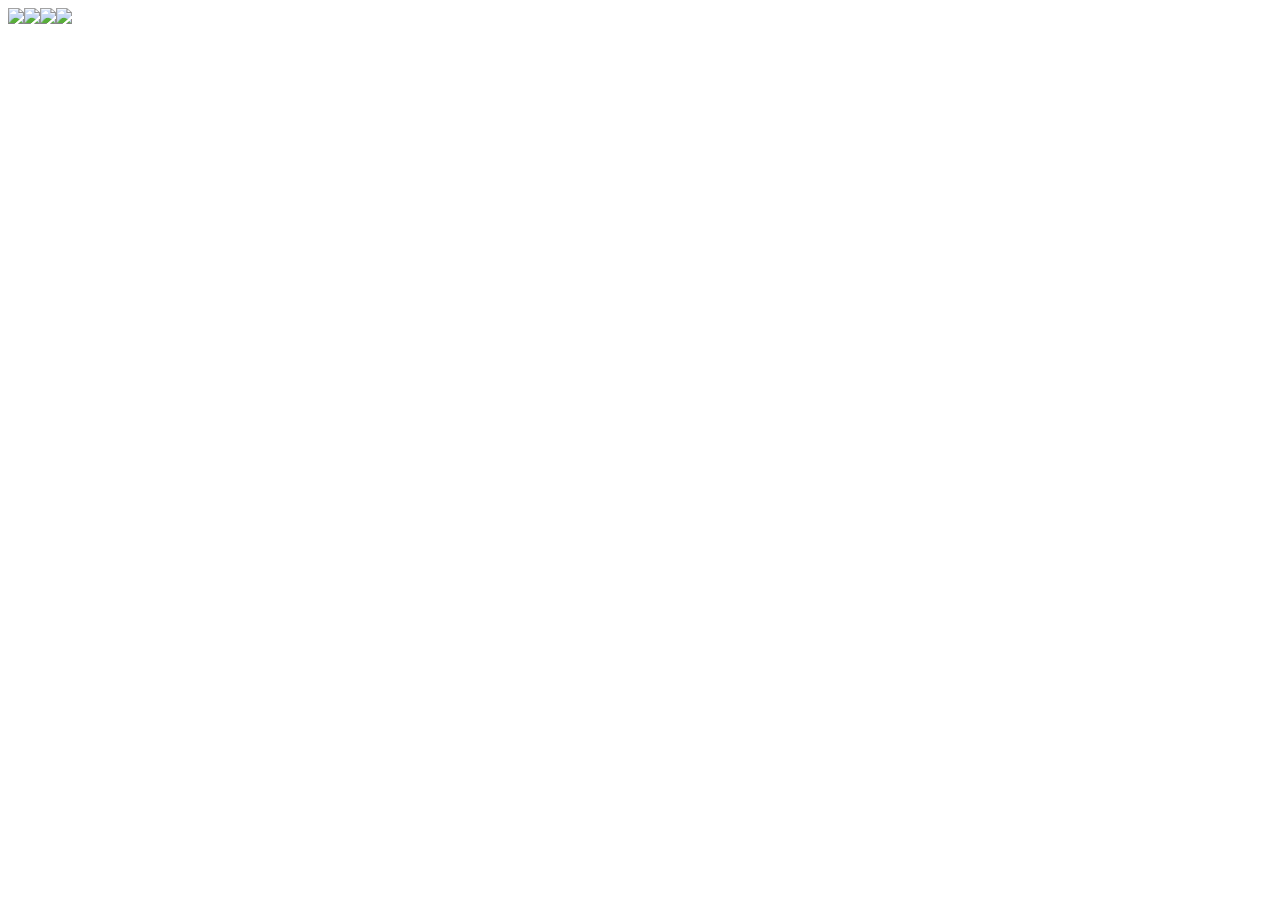
==== index.html @ e6cfb9e9 "mca promotion update" ====
<!doctype html>
<html class="no-js" lang="">
    <head>
        <meta charset="utf-8">
        <meta http-equiv="x-ua-compatible" content="ie=edge">
        <title></title>
        <meta name="description" content="">
        <meta name="viewport" content="width=device-width, initial-scale=1">
        <link rel="apple-touch-icon" href="apple-touch-icon.png">
        <!-- Place favicon.ico in the root directory -->

        <link rel="stylesheet" href="css/normalize.css">
        <link rel="stylesheet" href="css/main.css">
		<link rel="stylesheet" href="css/time.css">
        <script src="js/vendor/modernizr-2.8.3.min.js"></script>
    </head>
    <body>
        <!--[if lt IE 8]>
            <p class="browserupgrade">You are using an <strong>outdated</strong> browser. Please <a href="http://browsehappy.com/">upgrade your browser</a> to improve your experience.</p>
        <![endif]-->

        <!-- Add your site or application content here -->
		<div id="container">
			<div class="gradient1" id="header">
				<div ><img src="img/mc-logo1.png"><img src="img/ment.png"><img src="img/dstv.png"><img src="img/supersport.png"></h1></div>
			</div>
			<div id="content" >
				<iframe src="https://docs.google.com/forms/d/1PCARob_EbpVKaJT6-R2zLI8sSPv0vLXMJQkgoGFDiH0/viewform?embedded=true" width='100%' height="500" frameborder="0" marginheight="0" marginwidth="0">Loading...</iframe>	
			</div>
			<div  id="footer"style="float:center"></div>
		</div>
        <script src="https://ajax.googleapis.com/ajax/libs/jquery/1.11.3/jquery.min.js"></script>
        <script>window.jQuery || document.write('<script src="js/vendor/jquery-1.11.3.min.js"><\/script>')</script>
        <script src="js/plugins.js"></script>
        <script src="js/main.js"></script>

        <!-- Google Analytics: change UA-XXXXX-X to be your site's ID. -->
        <script>
            (function(b,o,i,l,e,r){b.GoogleAnalyticsObject=l;b[l]||(b[l]=
            function(){(b[l].q=b[l].q||[]).push(arguments)});b[l].l=+new Date;
            e=o.createElement(i);r=o.getElementsByTagName(i)[0];
            e.src='https://www.google-analytics.com/analytics.js';
            r.parentNode.insertBefore(e,r)}(window,document,'script','ga'));
            ga('create','UA-XXXXX-X','auto');ga('send','pageview');
        </script>
    </body>
</html>
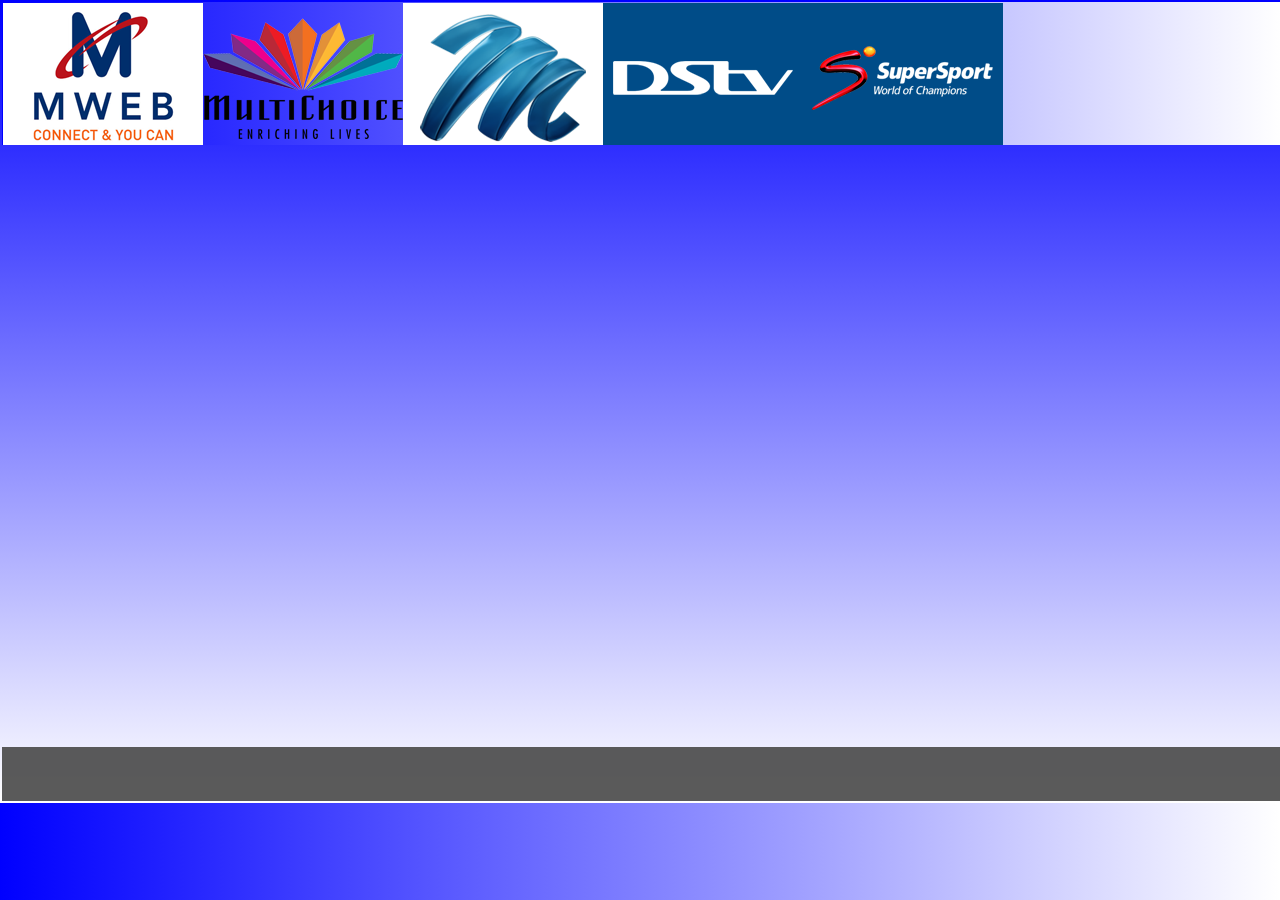
==== commit 4dedae39: "new pic" ====
--- a/index.html
+++ b/index.html
@@ -22,7 +22,7 @@
         <!-- Add your site or application content here -->
 		<div id="container">
 			<div class="gradient1" id="header">
-				<div ><img src="img/mc-logo1.png"><img src="img/ment.png"><img src="img/dstv.png"><img src="img/supersport.png"></h1></div>
+				<div ><img src="img/mweb.png"><img src="img/mc-logo1.png"><img src="img/ment.png"><img src="img/dstv.png"><img src="img/supersport.png"></h1></div>
 			</div>
 			<div id="content" >
 				<iframe src="https://docs.google.com/forms/d/1PCARob_EbpVKaJT6-R2zLI8sSPv0vLXMJQkgoGFDiH0/viewform?embedded=true" width='100%' height="500" frameborder="0" marginheight="0" marginwidth="0">Loading...</iframe>	
--- a/css/main.css
+++ b/css/main.css
@@ -0,0 +1,280 @@
+/*! HTML5 Boilerplate v5.2.0 | MIT License | https://html5boilerplate.com/ */
+
+/*
+ * What follows is the result of much research on cross-browser styling.
+ * Credit left inline and big thanks to Nicolas Gallagher, Jonathan Neal,
+ * Kroc Camen, and the H5BP dev community and team.
+ */
+
+/* ==========================================================================
+   Base styles: opinionated defaults
+   ========================================================================== */
+
+html {
+    color: #222;
+    font-size: 1em;
+    line-height: 1.4;
+}
+
+/*
+ * Remove text-shadow in selection highlight:
+ * https://twitter.com/miketaylr/status/12228805301
+ *
+ * These selection rule sets have to be separate.
+ * Customize the background color to match your design.
+ */
+
+::-moz-selection {
+    background: #b3d4fc;
+    text-shadow: none;
+}
+
+::selection {
+    background: #b3d4fc;
+    text-shadow: none;
+}
+
+/*
+ * A better looking default horizontal rule
+ */
+
+hr {
+    display: block;
+    height: 1px;
+    border: 0;
+    border-top: 1px solid #ccc;
+    margin: 1em 0;
+    padding: 0;
+}
+
+/*
+ * Remove the gap between audio, canvas, iframes,
+ * images, videos and the bottom of their containers:
+ * https://github.com/h5bp/html5-boilerplate/issues/440
+ */
+
+audio,
+canvas,
+iframe,
+img,
+svg,
+video {
+    vertical-align: middle;
+}
+
+/*
+ * Remove default fieldset styles.
+ */
+
+fieldset {
+    border: 0;
+    margin: 0;
+    padding: 0;
+}
+
+/*
+ * Allow only vertical resizing of textareas.
+ */
+
+textarea {
+    resize: vertical;
+}
+
+/* ==========================================================================
+   Browser Upgrade Prompt
+   ========================================================================== */
+
+.browserupgrade {
+    margin: 0.2em 0;
+    background: #ccc;
+    color: #000;
+    padding: 0.2em 0;
+}
+
+/* ==========================================================================
+   Author's custom styles
+   ========================================================================== */
+
+
+
+
+
+
+
+
+
+
+
+
+
+
+
+
+
+/* ==========================================================================
+   Helper classes
+   ========================================================================== */
+
+/*
+ * Hide visually and from screen readers:
+ */
+
+.hidden {
+    display: none !important;
+}
+
+/*
+ * Hide only visually, but have it available for screen readers:
+ * http://snook.ca/archives/html_and_css/hiding-content-for-accessibility
+ */
+
+.visuallyhidden {
+    border: 0;
+    clip: rect(0 0 0 0);
+    height: 1px;
+    margin: -1px;
+    overflow: hidden;
+    padding: 0;
+    position: absolute;
+    width: 1px;
+}
+
+/*
+ * Extends the .visuallyhidden class to allow the element
+ * to be focusable when navigated to via the keyboard:
+ * https://www.drupal.org/node/897638
+ */
+
+.visuallyhidden.focusable:active,
+.visuallyhidden.focusable:focus {
+    clip: auto;
+    height: auto;
+    margin: 0;
+    overflow: visible;
+    position: static;
+    width: auto;
+}
+
+/*
+ * Hide visually and from screen readers, but maintain layout
+ */
+
+.invisible {
+    visibility: hidden;
+}
+
+/*
+ * Clearfix: contain floats
+ *
+ * For modern browsers
+ * 1. The space content is one way to avoid an Opera bug when the
+ *    `contenteditable` attribute is included anywhere else in the document.
+ *    Otherwise it causes space to appear at the top and bottom of elements
+ *    that receive the `clearfix` class.
+ * 2. The use of `table` rather than `block` is only necessary if using
+ *    `:before` to contain the top-margins of child elements.
+ */
+
+.clearfix:before,
+.clearfix:after {
+    content: " "; /* 1 */
+    display: table; /* 2 */
+}
+
+.clearfix:after {
+    clear: both;
+}
+
+/* ==========================================================================
+   EXAMPLE Media Queries for Responsive Design.
+   These examples override the primary ('mobile first') styles.
+   Modify as content requires.
+   ========================================================================== */
+
+@media only screen and (min-width: 35em) {
+    /* Style adjustments for viewports that meet the condition */
+}
+
+@media print,
+       (-webkit-min-device-pixel-ratio: 1.25),
+       (min-resolution: 1.25dppx),
+       (min-resolution: 120dpi) {
+    /* Style adjustments for high resolution devices */
+}
+
+/* ==========================================================================
+   Print styles.
+   Inlined to avoid the additional HTTP request:
+   http://www.phpied.com/delay-loading-your-print-css/
+   ========================================================================== */
+
+@media print {
+    *,
+    *:before,
+    *:after {
+        background: transparent !important;
+        color: #000 !important; /* Black prints faster:
+                                   http://www.sanbeiji.com/archives/953 */
+        box-shadow: none !important;
+        text-shadow: none !important;
+    }
+
+    a,
+    a:visited {
+        text-decoration: underline;
+    }
+
+    a[href]:after {
+        content: " (" attr(href) ")";
+    }
+
+    abbr[title]:after {
+        content: " (" attr(title) ")";
+    }
+
+    /*
+     * Don't show links that are fragment identifiers,
+     * or use the `javascript:` pseudo protocol
+     */
+
+    a[href^="#"]:after,
+    a[href^="javascript:"]:after {
+        content: "";
+    }
+
+    pre,
+    blockquote {
+        border: 1px solid #999;
+        page-break-inside: avoid;
+    }
+
+    /*
+     * Printing Tables:
+     * http://css-discuss.incutio.com/wiki/Printing_Tables
+     */
+
+    thead {
+        display: table-header-group;
+    }
+
+    tr,
+    img {
+        page-break-inside: avoid;
+    }
+
+    img {
+        max-width: 100% !important;
+    }
+
+    p,
+    h2,
+    h3 {
+        orphans: 3;
+        widows: 3;
+    }
+
+    h2,
+    h3 {
+        page-break-after: avoid;
+    }
+}
--- a/css/time.css
+++ b/css/time.css
@@ -0,0 +1,116 @@
+body{ 
+	font: .8em "Lucida Sans Unicode", "Lucida Grande", sans-serif;
+	font-family:"Times New Roman",Georgia,Helvetica,Serif;
+	background: #000 ;
+	background: -webkit-linear-gradient(left,blue, #fff);
+	background: -moz-linear-gradient(left, #fff);
+	background: -ms-linear-gradient(left, #fff);
+	background: -o-linear-gradient(left, #fff);
+	background: linear-gradient(left, #fff);
+}
+
+#container{
+	width:100%;
+	align:center;
+	float:center;
+	padding:2px;
+	color:#fff;
+	height:100%;
+	background: #000 ;
+	background: -webkit-linear-gradient(left,blue, #fff);
+	background: -moz-linear-gradient(left, #fff);
+	background: -ms-linear-gradient(left, #fff);
+	background: -o-linear-gradient(left, #fff);
+	background: linear-gradient(left, #fff);
+}
+div#container{ 
+	padding: 2px; 
+	border:red 1px ; 
+	background:-webkit-linear-gradient(blue, #fff);
+	background:linear-gradient(scarlet, #fff);
+}
+#container  > #header{
+background-color:#ff4133;
+height:141px;
+padding:1px;
+font-weight:bold;
+overflow:hidden;
+}
+
+div.gradient1{
+	background: #000 ;
+	background: -webkit-linear-gradient(left,blue, #fff);
+	background: -moz-linear-gradient(left,blue, #fff);
+	background: -ms-linear-gradient(left,blue, #fff);
+	background: -o-linear-gradient(left,blue, #fff);
+	background: linear-gradient(left,blue, #fff);
+}
+
+
+#container > #content{
+	height:600px;
+	padding:1px;
+	text-align:center;
+}
+
+
+div#tophd  a{
+    font-family:Arial, Helvetica, sans-serif;
+    font-size:11px;
+    background: #c0c0c0;
+    padding: 4px 12px;
+    color:#ffffff;
+    margin-right: 8px;
+    text-decoration:none;
+    border-radius: 3px;
+    -webkit-transition: background 0.3s linear 0s, color 0.3s linear 0s;
+    -moz-transition: background 0.3s linear 0s, color 0.3s linear 0s;
+    -ms-transition: background 0.3s linear 0s, color 0.3s linear 0s;
+    -o-transition: background 0.3s linear 0s, color 0.3s linear 0s;
+    transition: background 0.3s linear 0s, color 0.3s linear 0s;
+}
+div#tophd a:hover{
+    background: #6F8A00;
+    color:#FFF;
+}
+div#regidx  a{
+    font-family:Arial, Helvetica, sans-serif;
+    font-size:11px;
+    background: #c0c0c0;
+    padding: 4px 12px;
+    color:#ffffff;
+    margin-right: 8px;
+    text-decoration:none;
+    border-radius: 3px;
+    -webkit-transition: background 0.3s linear 0s, color 0.3s linear 0s;
+    -moz-transition: background 0.3s linear 0s, color 0.3s linear 0s;
+    -ms-transition: background 0.3s linear 0s, color 0.3s linear 0s;
+    -o-transition: background 0.3s linear 0s, color 0.3s linear 0s;
+    transition: background 0.3s linear 0s, color 0.3s linear 0s;
+}
+div#regidx a:hover{
+    background: #6F8A00;
+    color:#FFF;
+}
+
+
+#container  > #footer{
+ clear:all;
+ background-color:#484848;
+ height:50px;
+ color:#fff;
+ font-size:11px;
+ text-align:center;
+ opacity:0.9;
+ padding: 2px 2px;
+}
+
+/* 
+header > title > logo -div 
+header > title > company 
+header > title > company > name -div
+header > title > company > service -div
+header > nav > menubar - div - a
+content > form  - div  - form - 
+footer > - div - p - 
+*/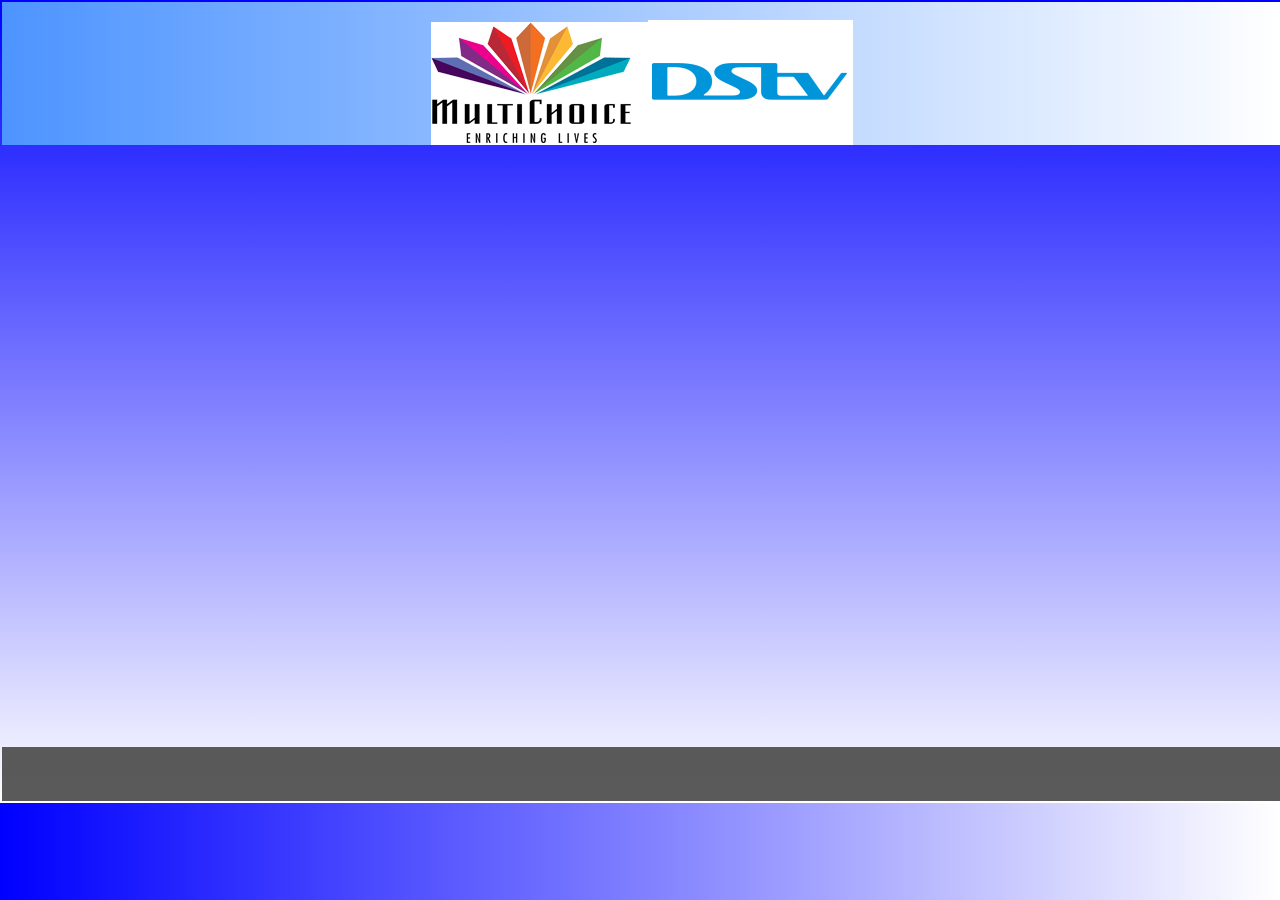
==== commit ffef909c: "update to  website" ====
--- a/index.html
+++ b/index.html
@@ -22,7 +22,7 @@
         <!-- Add your site or application content here -->
 		<div id="container">
 			<div class="gradient1" id="header">
-				<div ><img src="img/mweb.png"><img src="img/mc-logo1.png"><img src="img/ment.png"><img src="img/dstv.png"><img src="img/supersport.png"></h1></div>
+				<div ><h1 align="center"><img src="img/mc-logo1.png"><img src="img/dstv.jpg"></h1></div>
 			</div>
 			<div id="content" >
 				<iframe src="https://docs.google.com/forms/d/1PCARob_EbpVKaJT6-R2zLI8sSPv0vLXMJQkgoGFDiH0/viewform?embedded=true" width='100%' height="500" frameborder="0" marginheight="0" marginwidth="0">Loading...</iframe>	
--- a/css/time.css
+++ b/css/time.css
@@ -39,11 +39,11 @@
 
 div.gradient1{
 	background: #000 ;
-	background: -webkit-linear-gradient(left,blue, #fff);
-	background: -moz-linear-gradient(left,blue, #fff);
-	background: -ms-linear-gradient(left,blue, #fff);
-	background: -o-linear-gradient(left,blue, #fff);
-	background: linear-gradient(left,blue, #fff);
+	background: -webkit-linear-gradient(left,#4d94ff, #fff);
+	background: -moz-linear-gradient(left,#4d94ff, #fff);
+	background: -ms-linear-gradient(left,#4d94ff, #fff);
+	background: -o-linear-gradient(left,#4d94ff, #fff);
+	background: linear-gradient(left,#4d94ff, #fff);
 }
 
 
